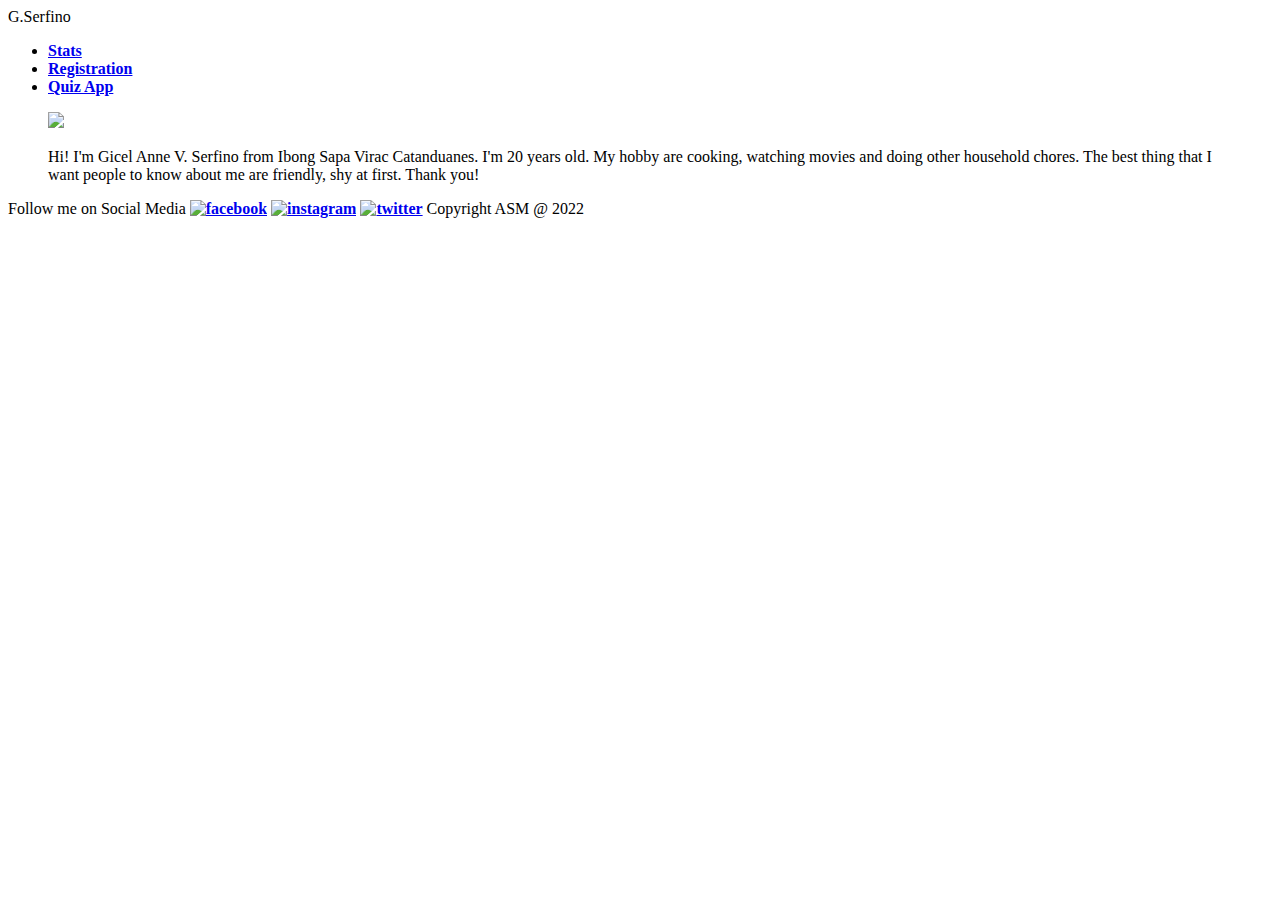
==== index.html @ f0a39a0d "commit" ====
<!DOCTYPE html>
<html lang="en">
<head>
    <title>HTML and CSS</title>
    <meta charset="UTF-8">
    <meta http-equiv="X-UA-Compatible" content="IE=edge">
    <meta name="viewport" content="width=device-width, initial-scale=1.0">
    <link rel="stylesheet" type="text/css" href="knowledge.css">
</head>
<body>
    <div class="tech">
        <div>
            <nav>
                <div class="logo">G.Serfino</div>
                <ul>
                    <li><b><a href="stats.html">Stats</a></b></li>
                    <li><b><a href="registration.html">Registration</a></b></li>
                    <li><b><a href="quiz.html">Quiz App</a></b></li>
                </ul>
            </nav>
            <figure>
                <img src="C:\Users\Asus\Desktop\chapter 2-3\image\252713267_1638392449841940_2048920433846926604_n.jpg">
                <p>Hi! I'm Gicel Anne V. Serfino from Ibong Sapa Virac Catanduanes. I'm 20 years old. My hobby are cooking, watching movies and doing other household
                    chores. The best thing that I want people to know about me are friendly, shy at first. Thank you!
                </p>
            </figure>
        </div>    
    </div> 
    <footer class="box">
        <label class="lower">Follow me on Social Media</label>
        <b><a href=https://www.facebook.com/gicelserfino><img src="Background/facebook_circle_color-512.webp" alt="facebook" width="60px"></a></b>
        <b><a href="https://www.instagram.com/gicelserfino/"><img src="Background/Instagram-Logo.png" alt="instagram" width="100px" height="50px"></a></b>
        <b><a href="https://twitter.com/gicelxanne"><img src="Background/Twitter-logo-png.png" alt="twitter" width="60px" class="twit"></a></b>
        <label class="side">Copyright ASM @ 2022</label>
    </footer>
</body>
</html>
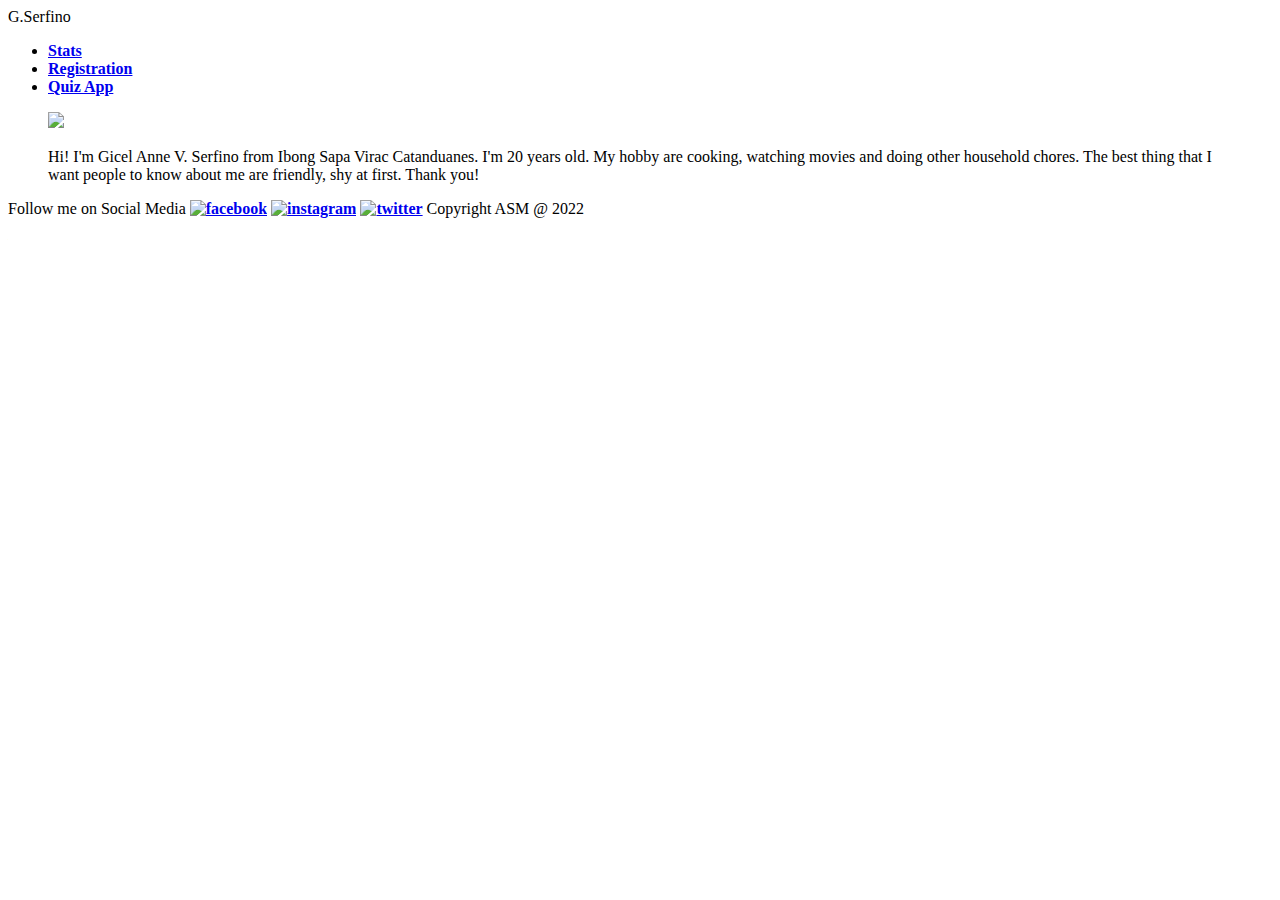
==== commit 10e5f0f2: "Add files via upload" ====
--- a/index.html
+++ b/index.html
@@ -1,37 +1,37 @@
-<!DOCTYPE html>
-<html lang="en">
-<head>
-    <title>HTML and CSS</title>
-    <meta charset="UTF-8">
-    <meta http-equiv="X-UA-Compatible" content="IE=edge">
-    <meta name="viewport" content="width=device-width, initial-scale=1.0">
-    <link rel="stylesheet" type="text/css" href="knowledge.css">
-</head>
-<body>
-    <div class="tech">
-        <div>
-            <nav>
-                <div class="logo">G.Serfino</div>
-                <ul>
-                    <li><b><a href="stats.html">Stats</a></b></li>
-                    <li><b><a href="registration.html">Registration</a></b></li>
-                    <li><b><a href="quiz.html">Quiz App</a></b></li>
-                </ul>
-            </nav>
-            <figure>
-                <img src="C:\Users\Asus\Desktop\chapter 2-3\image\252713267_1638392449841940_2048920433846926604_n.jpg">
-                <p>Hi! I'm Gicel Anne V. Serfino from Ibong Sapa Virac Catanduanes. I'm 20 years old. My hobby are cooking, watching movies and doing other household
-                    chores. The best thing that I want people to know about me are friendly, shy at first. Thank you!
-                </p>
-            </figure>
-        </div>    
-    </div> 
-    <footer class="box">
-        <label class="lower">Follow me on Social Media</label>
-        <b><a href=https://www.facebook.com/gicelserfino><img src="Background/facebook_circle_color-512.webp" alt="facebook" width="60px"></a></b>
-        <b><a href="https://www.instagram.com/gicelserfino/"><img src="Background/Instagram-Logo.png" alt="instagram" width="100px" height="50px"></a></b>
-        <b><a href="https://twitter.com/gicelxanne"><img src="Background/Twitter-logo-png.png" alt="twitter" width="60px" class="twit"></a></b>
-        <label class="side">Copyright ASM @ 2022</label>
-    </footer>
-</body>
+<!DOCTYPE html>
+<html lang="en">
+<head>
+    <title>HTML and CSS</title>
+    <meta charset="UTF-8">
+    <meta http-equiv="X-UA-Compatible" content="IE=edge">
+    <meta name="viewport" content="width=device-width, initial-scale=1.0">
+    <link rel="stylesheet" type="text/css" href="knowledge.css">
+</head>
+<body>
+    <div class="tech">
+        <div>
+            <nav>
+                <div class="logo">G.Serfino</div>
+                <ul>
+                    <li><b><a href="stats.html">Stats</a></b></li>
+                    <li><b><a href="registration.html">Registration</a></b></li>
+                    <li><b><a href="quiz.html">Quiz App</a></b></li>
+                </ul>
+            </nav>
+            <figure>
+                <img src="C:\Users\Asus\Desktop\chapter 2-3\image\252713267_1638392449841940_2048920433846926604_n.jpg">
+                <p>Hi! I'm Gicel Anne V. Serfino from Ibong Sapa Virac Catanduanes. I'm 20 years old. My hobby are cooking, watching movies and doing other household
+                    chores. The best thing that I want people to know about me are friendly, shy at first. Thank you!
+                </p>
+            </figure>
+        </div>    
+    </div> 
+    <footer class="box">
+        <label class="lower">Follow me on Social Media</label>
+        <b><a href=https://www.facebook.com/gicelserfino><img src="Background/facebook_circle_color-512.webp" alt="facebook" width="60px"></a></b>
+        <b><a href="https://www.instagram.com/gicelserfino/"><img src="Background/Instagram-Logo.png" alt="instagram" width="100px" height="50px"></a></b>
+        <b><a href="https://twitter.com/gicelxanne"><img src="Background/Twitter-logo-png.png" alt="twitter" width="60px" class="twit"></a></b>
+        <label class="side">Copyright ASM @ 2022</label>
+    </footer>
+</body>
 </html>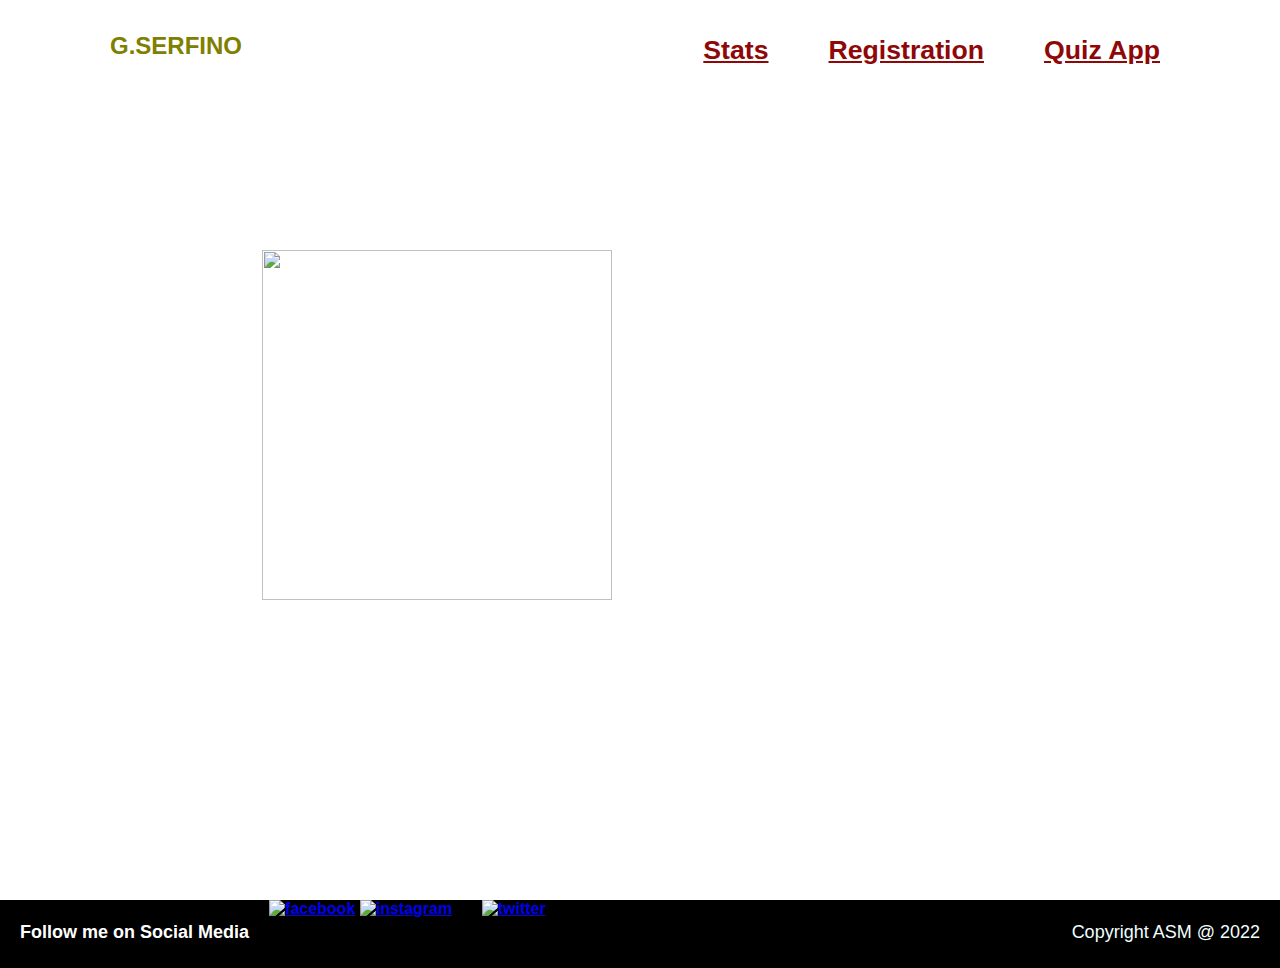
==== commit 8775e117: "Update index.html" ====
--- a/index.html
+++ b/index.html
@@ -5,7 +5,7 @@
     <meta charset="UTF-8">
     <meta http-equiv="X-UA-Compatible" content="IE=edge">
     <meta name="viewport" content="width=device-width, initial-scale=1.0">
-    <link rel="stylesheet" type="text/css" href="knowledge.css">
+    <link rel="stylesheet" type="text/css" href="style.css">
 </head>
 <body>
     <div class="tech">
@@ -34,4 +34,4 @@
         <label class="side">Copyright ASM @ 2022</label>
     </footer>
 </body>
-</html>+</html>
--- a/style.css
+++ b/style.css
@@ -0,0 +1,346 @@
+* {
+    margin: 0;
+    padding: 0;
+}
+.tech {      
+    background-image: url(Background/images.jpg);
+    background-size: cover;
+    background-repeat: no repeat;
+    height: 100vh;
+}
+nav {
+    text-align: right;
+    font-size: 20pt;
+    color: antiquewhite;
+}
+menu {
+    text-align: right;
+}
+menu .x {
+    justify-content: left;
+}
+body {
+    margin: 0;
+    padding: 0;
+    font-family: Arial;
+}
+nav {
+    position: fized;
+    top: 0;
+    left: 0;
+    width: 100%;
+    height: 100px;
+    padding: 10px 90px;
+    box-sizing: border-box;
+}
+nav .logo {
+    padding: 22px 20px;
+    height: 80px;
+    float: left;
+    font-size: 24px;
+    font-weight: bold;
+    text-transform: uppercase;
+    color: olive;
+}
+nav ul{
+    list-style: none;
+    float: right;
+    margin: 0;
+    padding: 0;
+    display: flex;
+}
+nav ul li a {
+    line-height: 80px;
+    color: rgb(143, 8, 8);
+    padding: 12px 30px;
+}
+.table {
+    margin-left: 250px;
+    margin-right: 250px;
+    margin-top: 150px;
+    font-size: 16pt;
+    font-family: Arial, Helvetica, sans-serif;
+    width: 100;
+    height: 100;
+    border-collapse: collapse;
+    box-shadow: 5px aqua;
+}
+.table thead {
+    background-color:rgb(184, 23, 199);
+}
+.table tbody {
+    background-color: rgb(195, 207, 17);
+}
+.lower {
+    padding: 22px 20px;
+    height: 24px;
+    float: left;
+    font-size: 18px;
+    font-weight: bold;
+    color: white;
+}
+.box {
+    list-style-type: none;
+    overflow: hidden;
+    background-color: rgb(0, 0, 0);
+    border-radius: 1spx;
+    font-size: 12pt;
+}
+.tech1 {
+    background-image: url(Background/images\ \(1\).jpg);
+    background-size: cover;
+    background-repeat: no repeat;
+    height: 100vh;
+}
+.tech2 {
+    background-image: url(Background/536304.jpg);
+    background-size: cover;
+    background-repeat: no repeat;
+    height: 320vh;
+}
+.tech3 {
+    background-image: url(Background/655802.webp);
+    background-size: cover;
+    background-repeat: no repeat;
+    height: 250vh;
+}
+legend {
+    color:rgb(200, 255, 0)
+}
+.twit {
+    margin-left: 25px;
+}
+figure img {
+    height: 350px;
+    width: 350px;
+    margin-top: 150px;
+    margin-left: 10px auto;
+
+    /* margin-right: 100px; */
+}
+p { 
+    border: 1px;
+    color:white;
+    float: right;
+    margin-top: 150px;
+    margin-right:150px;
+    width: 500px;
+    height: 325px;
+    text-align: center;
+    font-size:20px;
+    
+}
+.side {
+    padding: 22px 20px;
+    height: 24px;
+    float: right;
+    font-size: 18px;
+    color: azure;
+
+}
+
+.bottom {
+    padding: 22px 20px;
+    height: 24px;
+    float: left;
+    font-size: 18px;
+    color: azure;
+}
+caption {
+    color: seashell;
+    font-family: 'Lucida Sans', 'Lucida Sans Regular', 'Lucida Grande', 'Lucida Sans Unicode', Geneva, Verdana, sans-serif;
+}
+
+/* resgistration */
+
+.container{
+    width: 300px;
+    height: auto;
+    border: 1px solid black;
+    margin: 0 auto;
+}
+
+.regform{
+    font-family: 'Courier New', Courier, monospace;
+    margin-left: 1.5vw;
+    font-size: 12px;
+}
+
+.grid{
+    display: grid;
+    place-items: center;
+}
+
+.grid2{
+    display: grid;
+    place-items: center;
+}
+.grid3{
+    display: grid;
+    place-items: center;
+}
+
+.grid4{
+    display: grid;
+    place-items: center;
+}
+.grid5{
+    display: grid;
+    place-items: center;
+}
+.grid6{
+    display: grid;
+    place-items: center;
+}
+.firstname{
+    width: 250px;
+    height: 25px;
+    font-size: 15px;
+    text-align: center;
+}
+.firstlabel{
+    margin-bottom: 30px;
+}
+
+.middlename{
+    width: 250px;
+    height: 25px;
+    font-size: 15px;
+    text-align: center;
+}
+
+.middlelabel{
+    margin-bottom: 30px;
+}
+.lastname{
+    width: 250px;
+    height: 25px;
+    font-size: 15px;
+    text-align: center;
+}
+.lastlabel{
+    margin-bottom: 30px;
+}
+
+.streetaddress{
+    width: 250px;
+    height: 40px;
+    font-size: 15px; 
+}
+
+.SA{
+    margin-bottom: 30px;
+    color: white;
+}
+.streetaddress2{
+    width: 250px;
+    height: 40px;
+    font-size: 15px;
+}
+
+.SA2{
+    margin-bottom: 30px;
+    color: white;
+}
+.city{
+    width: 250px;
+    height: 40px;
+    font-size: 15px;
+}
+.cityy{
+    margin-bottom: 30px;
+    color: white;
+}
+.SP{
+    width: 250px;
+    height: 25px;
+    font-size: 15px;
+    text-align: center;
+}
+.state{
+    margin-bottom: 30px;
+    color: white;
+}
+.postalzipcode{
+    width: 250px;
+    height: 25px;
+    font-size: 15px;
+
+}
+.pz{
+    margin-bottom: 30px;
+    color: white;
+}
+.STE{
+    width: 250px;
+    height: 25px;
+    font-size: 15px;
+    text-align: center;
+}
+.MN{
+    width: 250px;
+    height: 25px;
+    font-size: 15px;
+    text-align: center;
+}
+.pn{
+    width: 250px;
+    height: 25px;
+    font-size: 15px;
+    text-align: center;
+}
+.wn{
+    width: 250px;
+    height: 25px;
+    font-size: 15px;
+    text-align: center;
+}
+.intcompany{
+    width: 250px;
+    height: 25px;
+    font-size: 15px;
+    text-align: center;
+}
+.intccourse{
+    width: 250px;
+    height: 25px;
+    font-size: 15px;
+    text-align: center;
+}
+textarea{
+    height: 100px;
+    width: 95%;
+}
+.clearfields{
+    float: right;
+}
+
+.studemail{
+    color: white;
+}
+.mobnum{
+    color: white;
+}
+.PN{
+    color: white;
+}
+.WN{
+    color: white;
+}
+.company{
+    color: white;
+}
+.course{
+    color: white;
+}
+.level1 {
+    font-size: 16pt;
+    color:rgb(218, 21, 119);
+    font-family: Cambria, Cochin, Georgia, Times, 'Times New Roman', serif;
+}
+.level1 fieldset input {
+    font-size: 16pt;
+}
+.level2 {
+    margin-left: 240px;
+}